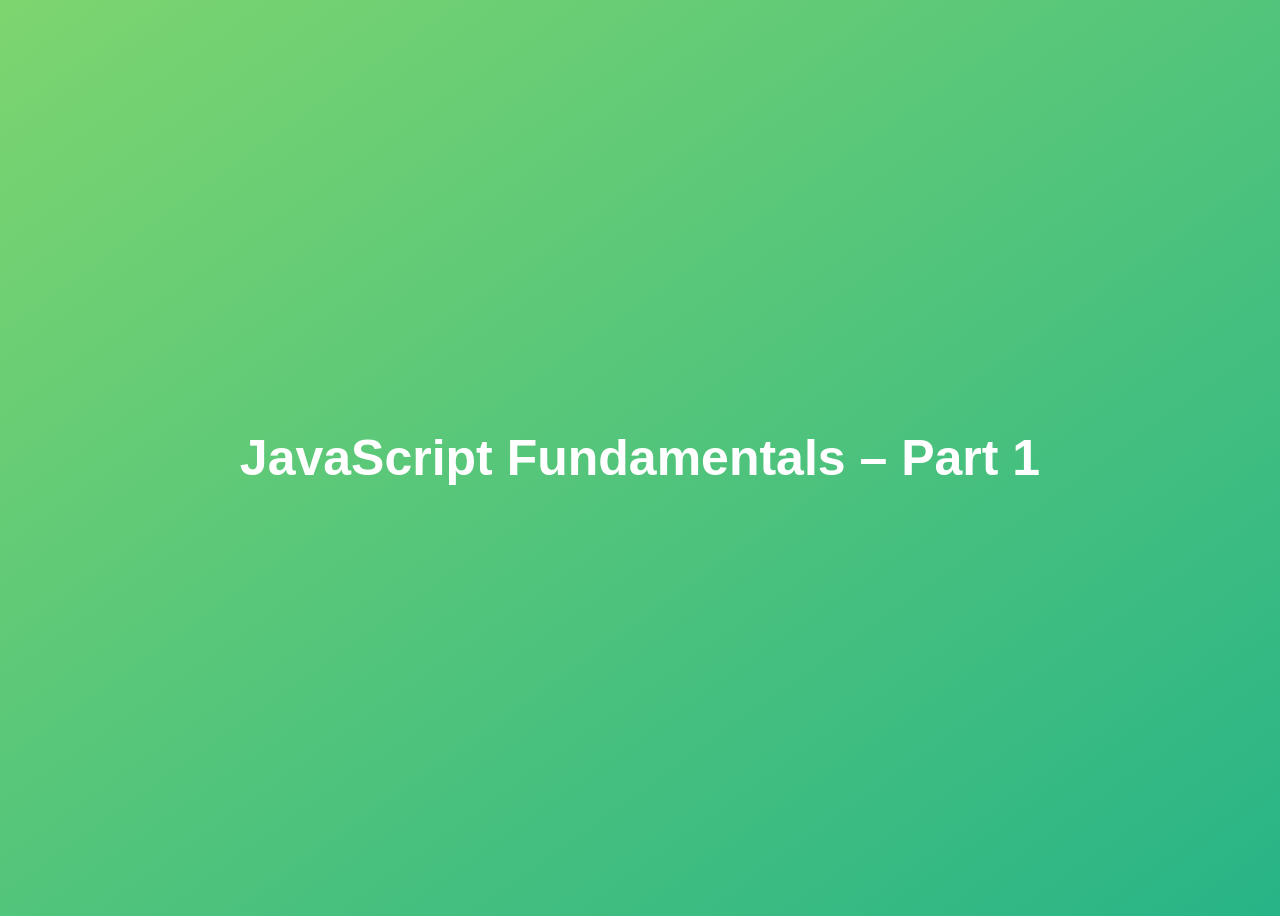
==== 01-Fundamentals-Part-1/starter/index.html @ 0a25f5f4 "starter code for 01" ====
<!doctype html>
<html lang="en">
  <head>
    <meta charset="UTF-8" />
    <meta name="viewport" content="width=device-width, initial-scale=1.0" />
    <meta http-equiv="X-UA-Compatible" content="ie=edge" />
    <title>JavaScript Fundamentals – Part 1</title>
    <style>
      body {
        height: 100vh;
        display: flex;
        align-items: center;
        background: linear-gradient(to top left, #28b487, #7dd56f);
      }
      h1 {
        font-family: sans-serif;
        font-size: 50px;
        line-height: 1.3;
        width: 100%;
        padding: 30px;
        text-align: center;
        color: white;
      }
    </style>
  </head>
  <body>
    <h1>JavaScript Fundamentals – Part 1</h1>
  </body>
</html>
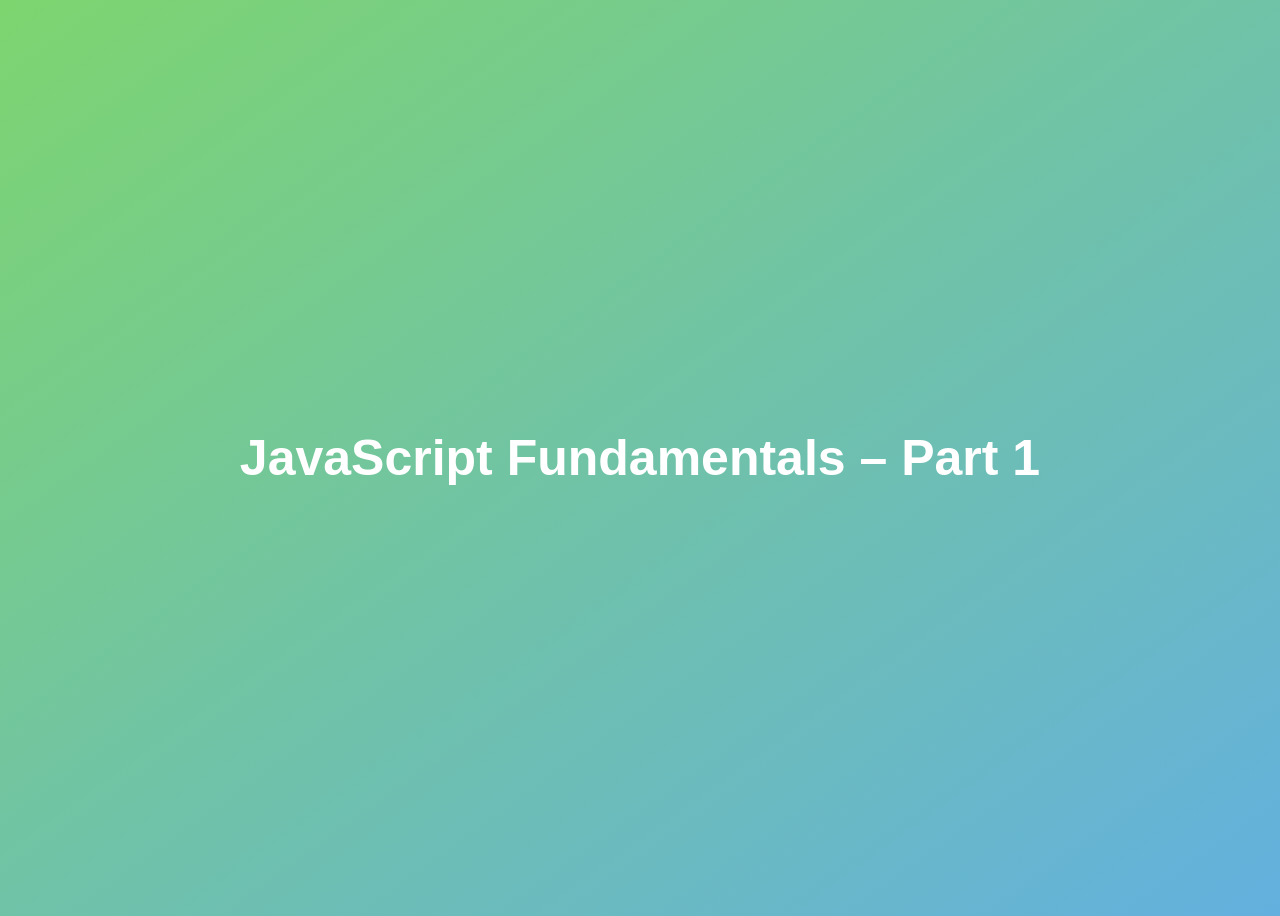
==== commit cd8972c7: "Linking a JavaScript File" ====
--- a/01-Fundamentals-Part-1/starter/index.html
+++ b/01-Fundamentals-Part-1/starter/index.html
@@ -10,7 +10,7 @@
         height: 100vh;
         display: flex;
         align-items: center;
-        background: linear-gradient(to top left, #28b487, #7dd56f);
+        background: linear-gradient(to top left, #63b0df, #7dd56f);
       }
       h1 {
         font-family: sans-serif;
@@ -22,6 +22,7 @@
         color: white;
       }
     </style>
+    <script src="script.js"></script>
   </head>
   <body>
     <h1>JavaScript Fundamentals – Part 1</h1>
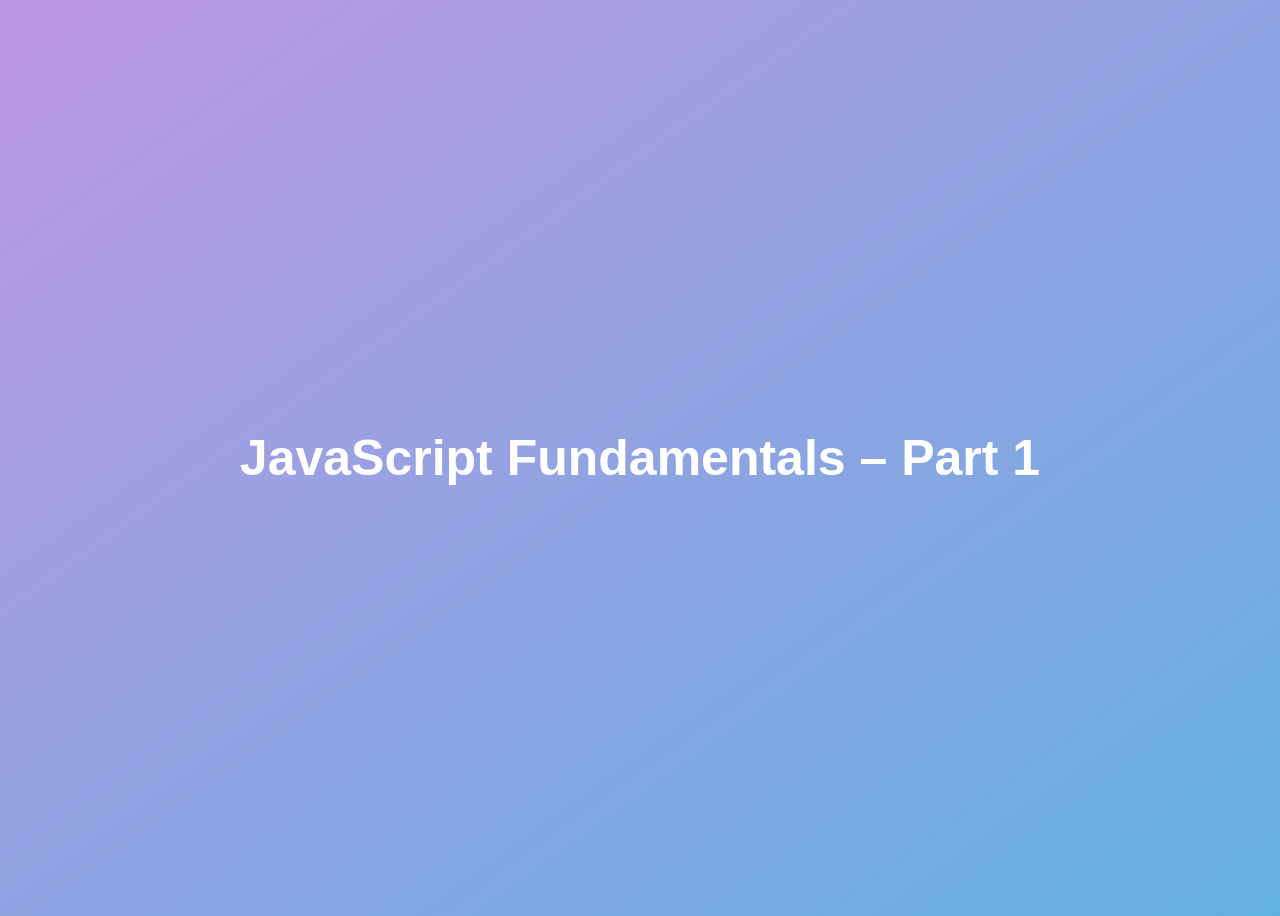
==== commit f7024bf4: "Challenge-#1" ====
--- a/01-Fundamentals-Part-1/starter/index.html
+++ b/01-Fundamentals-Part-1/starter/index.html
@@ -10,7 +10,7 @@
         height: 100vh;
         display: flex;
         align-items: center;
-        background: linear-gradient(to top left, #63b0df, #7dd56f);
+        background: linear-gradient(to top left, #63b0df, #be97e5);
       }
       h1 {
         font-family: sans-serif;
